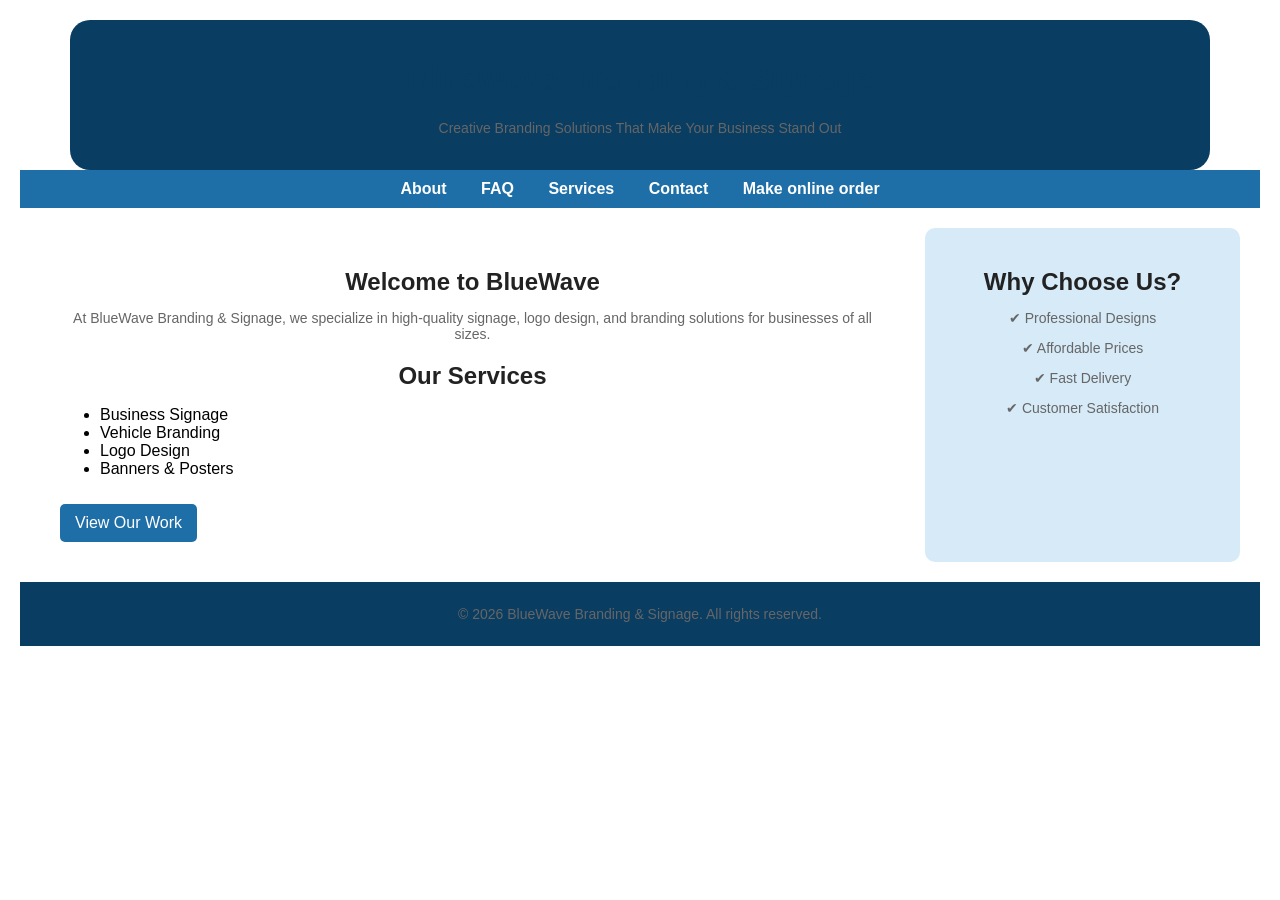
==== index.html @ a20f22b6 "Update index.html" ====
<!DOCTYPE html>
<html lang="en">
<head>
    <meta charset="UTF-8">
    <meta name="viewport" content="width=device-width, initial-scale=1.0">
    <title>Document</title>
    <link rel="stylesheet" href="style.css">
</head>
<body>
    <!DOCTYPE html><html lang="en">
<head>
    <meta charset="UTF-8">
    <title>BlueWave Branding & Signage</title>
 
</head><body><header>
    <h1>BlueWave Branding & Signage</h1>
    <p>Creative Branding Solutions That Make Your Business Stand Out</p>
</header><nav>
    <a href="about.html">About</a>
    <a href="#">FAQ</a>
    <a href="services.html">Services</a>
    <a href="contact.html">Contact</a>
    <a href="order.html">Make online order</a>
</nav><div class="container"><main>
    <h2>Welcome to BlueWave</h2>
    <p>
        At BlueWave Branding & Signage, we specialize in high-quality signage,
        logo design, and branding solutions for businesses of all sizes.
    </p>
 
    <h2>Our Services</h2>
    <ul>
        <li>Business Signage</li>
        <li>Vehicle Branding</li>
        <li>Logo Design</li>
        <li>Banners & Posters</li>
    </ul>
 
    <a href="catalogue.html" class="btn">View Our Work</a>
</main>
 
<aside>
    <h2>Why Choose Us?</h2>
    <p>✔ Professional Designs</p>
    <p>✔ Affordable Prices</p>
    <p>✔ Fast Delivery</p>
    <p>✔ Customer Satisfaction</p>
 
   
</aside>
 
</div><footer>
    <p>&copy; 2026 BlueWave Branding & Signage. All rights reserved.</p>
</footer></body>
</html>
---- style.css ----
/*-----index page------*/
    body {
            font-family: Arial, sans-serif;
            margin: 0;
            background-color: #f4f8fc;
        }    header {
        background-color: #0a3d62;
        color: white;
        padding: 20px;
        text-align: center;
    }
 
    nav {
        background-color: #1e6fa8;
        padding: 10px;
        text-align: center;
    }
 
    nav a {
        color: white;
        margin: 0 15px;
 
        text-decoration: none;
        font-weight: bold;
    }
 
    nav a:hover {
        text-decoration: underline;
    }
 
    .container {
        display: flex;
        margin: 20px;
    }
 
    main {
        flex: 3;
        padding: 20px;
        background-color: white;
        border-radius: 10px;
    }
 
    aside {
        flex: 1;
        margin-left: 20px;
        padding: 20px;
        background-color: #d6eaf8;
        border-radius: 10px;
    }
 
    footer {
        background-color: #0a3d62;
        color: white;
        text-align: center;
        padding: 10px;
        margin-top: 20px;
    }
 
    h1, h2 {
        color: #0a3d62;
    }
 
    .btn {
        display: inline-block;
        padding: 10px 15px;
        background-color: #1e6fa8;
        color: white;
        text-decoration: none;
        border-radius: 5px;
        margin-top: 10px;
    }
 
    .btn:hover {
        background-color: #145a86;
    }


/*---contact page---*/
     body
    {
            font-family: Arial, sans-serif;
            margin: 20px;
            background-color: #f4f8fc;
             margin-left:10px;
        }  
          .header
         {
        padding: 20px;
       
    }
  .h2{
      color:black;
      text-align: center;
  }

/*---about page---*/
  .about-section{
    width:100%;
    min-height:100vh;

    /* Background image */
    background-image:url("images/Media (5).jpg");
    background-size:cover;      
    background-position:center;  
    background-repeat:no-repeat;
 
    position:relative;
}
 
/* Dark transparent layer for contrast */
.overlay{
    width:100%;
    min-height:100vh;
    background:rgba(0,0,0,0.45);
 
    display:flex;
    align-items:center;
    justify-content:center;
    padding:20px;
    box-sizing:border-box;
}
 
/* Text area */
.about-content{
    max-width:700px;
    color:white;
    text-align:center;
}
 
.about-content h1{
    font-size:clamp(2.5rem, 5vw, 5rem);
    margin-bottom:20px;
}
 
.about-content p{
    font-size:clamp(1rem, 2vw, 1.5rem);
    line-height:1.6;
}
     .footer{
         text-align:center;
         padding-bottom:40px;
     }

/*---order page---*/
   body {
        font-family: Arial, Helvetica, sans-serif;
        background: #f5f7fa;
        padding: 20px;
    }
    .form-container {
        width:100%;
        max-width: 800px;
        background: #1fc7bf;
        margin: auto;
        border-radius: 8px;
        box-shadow: 0 4px 12px rgba(0,0,0,0.1);
        padding:25px;
    }
    form{
        width:100%;
        margin-left:20px;
    }
    h2 {
        text-align: center;
        color: #222;
        margin-bottom: 10px;
    }
    p {
        text-align: center;
        color: #666;
        font-size: 14px;
    }
    label {
        display: block;
        margin-top: 15px;
        font-weight: bold;
        color: #333;
    }
    input, textarea, select {
        width: 80%;
        padding: 10px;
        margin-top: 5px;
        border-radius: 4px;
        border: 1px solid #ccc;
        font-size: 14px;
    }
    textarea {
        resize: vertical;
        min-height: 100px;
    }
    button {
        margin-top: 20px;
        width: 100%;
        background: #000;
        color: #fff;
        border: none;
        padding: 12px;
        font-size: 16px;
        border-radius: 4px;
        cursor: pointer;
    }
    button:hover {
        background: #556791;
    }
    input,
    textarea,
    select:hover{
        transform: scale(1.02);
        box-shadow: 0 4px 10px rgba(0, 0, 0.15)
    }
      /*---catalogue page---*/
 body{
      background-color:white;
      margin:0;
    }
    header{
      border-color:black;
      border-radius:20px;
      margin-left:50px;
      margin-right:50px;
    }
    .catalogue{
     width:90%;
      margin:auto;
      padding-top:20px;
    }
    .catalogue img{
      width:100%;
      margin-bottom:30px;
      border-radius:5px;
      display:block;
    }
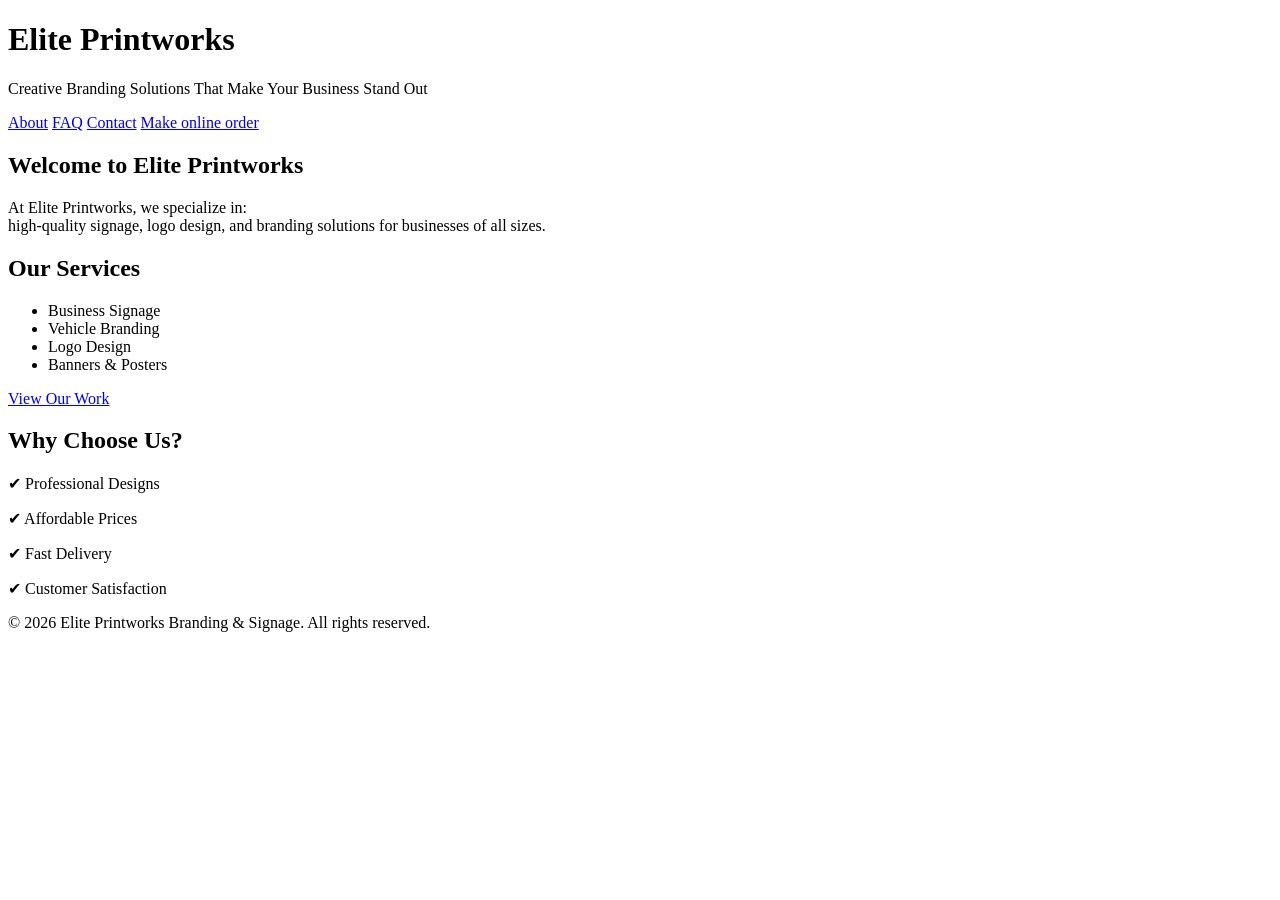
==== commit 479537dd: "Update index.html" ====
--- a/index.html
+++ b/index.html
@@ -3,28 +3,27 @@
 <head>
     <meta charset="UTF-8">
     <meta name="viewport" content="width=device-width, initial-scale=1.0">
-    <title>Document</title>
-    <link rel="stylesheet" href="style.css">
+    <title>Elite Printworks</title>
+      
 </head>
-<body>
-    <!DOCTYPE html><html lang="en">
-<head>
-    <meta charset="UTF-8">
-    <title>BlueWave Branding & Signage</title>
- 
+
+   
+  
 </head><body><header>
-    <h1>BlueWave Branding & Signage</h1>
+    <h1>Elite Printworks</h1>
     <p>Creative Branding Solutions That Make Your Business Stand Out</p>
+
 </header><nav>
+    
     <a href="about.html">About</a>
-    <a href="#">FAQ</a>
-    <a href="services.html">Services</a>
+    <a href="faq.html">FAQ</a>
     <a href="contact.html">Contact</a>
     <a href="order.html">Make online order</a>
+   
 </nav><div class="container"><main>
-    <h2>Welcome to BlueWave</h2>
+    <h2>Welcome to Elite Printworks</h2>
     <p>
-        At BlueWave Branding & Signage, we specialize in high-quality signage,
+        At Elite Printworks, we specialize in:<br> high-quality signage,
         logo design, and branding solutions for businesses of all sizes.
     </p>
  
@@ -37,9 +36,7 @@
     </ul>
  
     <a href="catalogue.html" class="btn">View Our Work</a>
-</main>
- 
-<aside>
+     <aside>
     <h2>Why Choose Us?</h2>
     <p>✔ Professional Designs</p>
     <p>✔ Affordable Prices</p>
@@ -48,9 +45,20 @@
  
    
 </aside>
+  
+   
+</main>
+   
  
-</div><footer>
-    <p>&copy; 2026 BlueWave Branding & Signage. All rights reserved.</p>
-</footer></body>
+
+</div>
+    <footer>
+    <p>&copy; 2026 Elite Printworks Branding & Signage. All rights reserved.</p><br>
+
+    <a style="color: white;" href="t's&c's.html">Terms and Conditions</a>
+</footer>
+     <script src="script.js"></script>
+</body>
 </html>
  
+
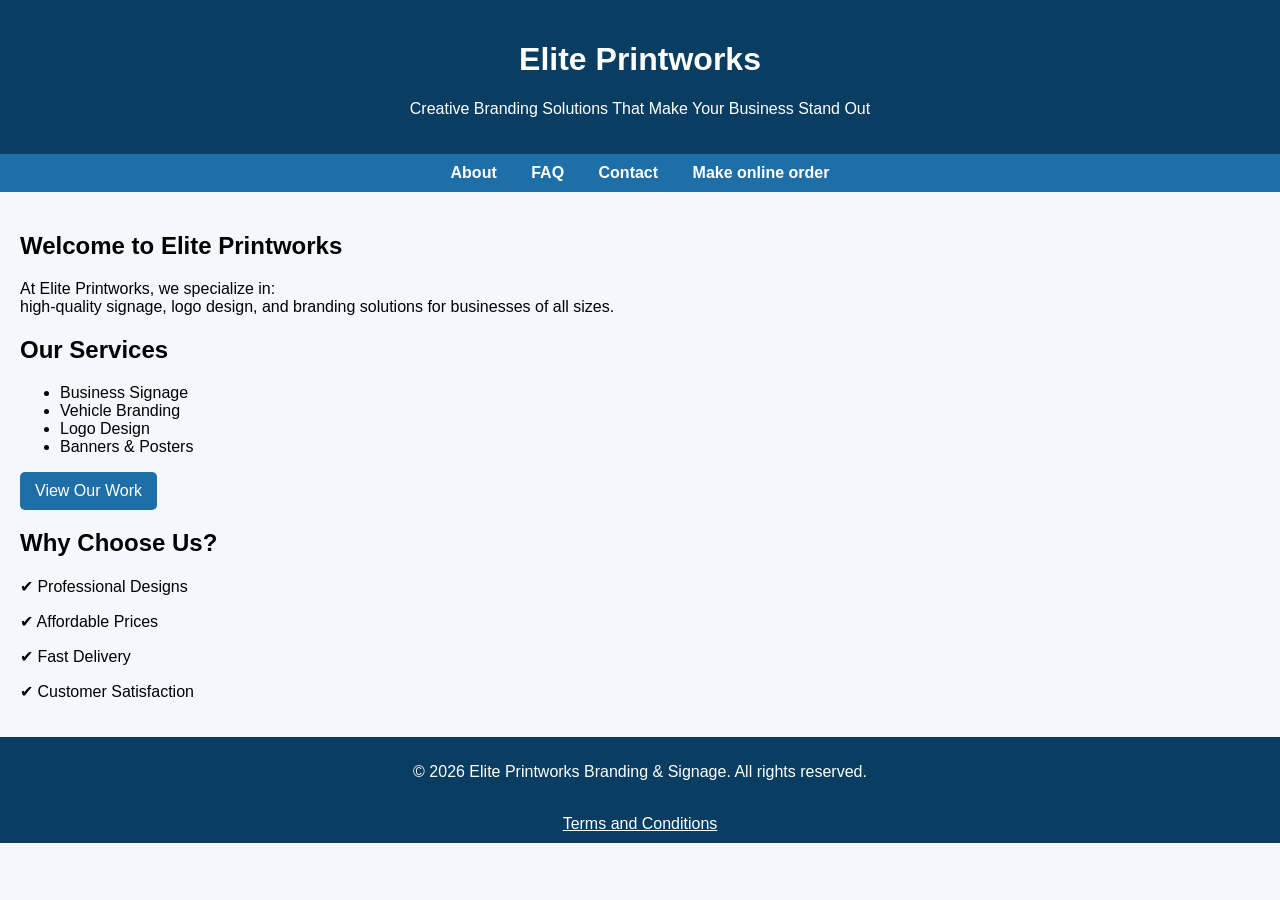
==== commit 65735759: "Include stylesheet link in index.html Added a link to the stylesheet in the head section." ====
--- a/index.html
+++ b/index.html
@@ -4,7 +4,7 @@
     <meta charset="UTF-8">
     <meta name="viewport" content="width=device-width, initial-scale=1.0">
     <title>Elite Printworks</title>
-      
+        <link rel="stylesheet" href="style.css">
 </head>
 
    
--- a/style.css
+++ b/style.css
@@ -0,0 +1,152 @@
+/* GLOBAL */
+body {
+    font-family: Arial, sans-serif;
+    margin: 0;
+    background-color: #f4f8fc;
+}
+
+/* NAVIGATION */
+nav {
+    background-color: #1e6fa8;
+    padding: 10px;
+    text-align: center;
+}
+
+nav a {
+    color: white;
+    margin: 0 15px;
+    text-decoration: none;
+    font-weight: bold;
+}
+
+nav a:hover {
+    text-decoration: underline;
+}
+
+/* HEADER */
+header {
+    background-color: #0a3d62;
+    color: white;
+    padding: 20px;
+    text-align: center;
+}
+
+/* LAYOUT */
+.container {
+    display: flex;
+    margin: 20px;
+    flex-wrap: wrap;
+}
+
+.main {
+    flex: 3;
+    padding: 20px;
+    background-color: white;
+    border-radius: 10px;
+}
+
+.aside {
+    flex: 1;
+    margin-left: 20px;
+    padding: 20px;
+    background-color: #d6eaf8;
+    border-radius: 10px;
+}
+
+/* BUTTON */
+.btn {
+    display: inline-block;
+    padding: 10px 15px;
+    background-color: #1e6fa8;
+    color: white;
+    text-decoration: none;
+    border-radius: 5px;
+}
+
+.btn:hover {
+    background-color: #145a86;
+}
+
+/* FOOTER */
+footer {
+    background-color: #0a3d62;
+    color: white;
+    text-align: center;
+    padding: 10px;
+}
+
+/* ABOUT PAGE */
+.about-section {
+    min-height: 100vh;
+    background-image: url("images/Media (5).jpg");
+    background-size: cover;
+    background-position: center;
+}
+
+.overlay {
+    min-height: 100vh;
+    background: rgba(0,0,0,0.5);
+    display: flex;
+    align-items: center;
+    justify-content: center;
+}
+
+.about-content {
+    color: white;
+    text-align: center;
+    max-width: 700px;
+}
+
+/* FORM (ORDER PAGE) */
+.form-container {
+    max-width: 800px;
+    background: #1fc7bf;
+    margin: 20px auto;
+    padding: 20px;
+    border-radius: 10px;
+}
+
+input, textarea, select {
+    width: 100%;
+    padding: 10px;
+    margin-top: 10px;
+}
+
+input:hover,
+textarea:hover,
+select:hover {
+    transform: scale(1.02);
+}
+
+button {
+    width: 100%;
+    padding: 12px;
+    background: black;
+    color: white;
+    border: none;
+    margin-top: 20px;
+}
+
+/* CATALOGUE */
+.catalogue {
+    width: 90%;
+    margin: auto;
+}
+
+.catalogue img {
+    width: 100%;
+    margin-bottom: 20px;
+    border-radius: 8px;
+}
+
+/* ✅ RESPONSIVE DESIGN */
+@media(max-width: 768px) {
+    .container {
+        flex-direction: column;
+    }
+
+    .aside {
+        margin-left: 0;
+        margin-top: 20px;
+    }
+}
